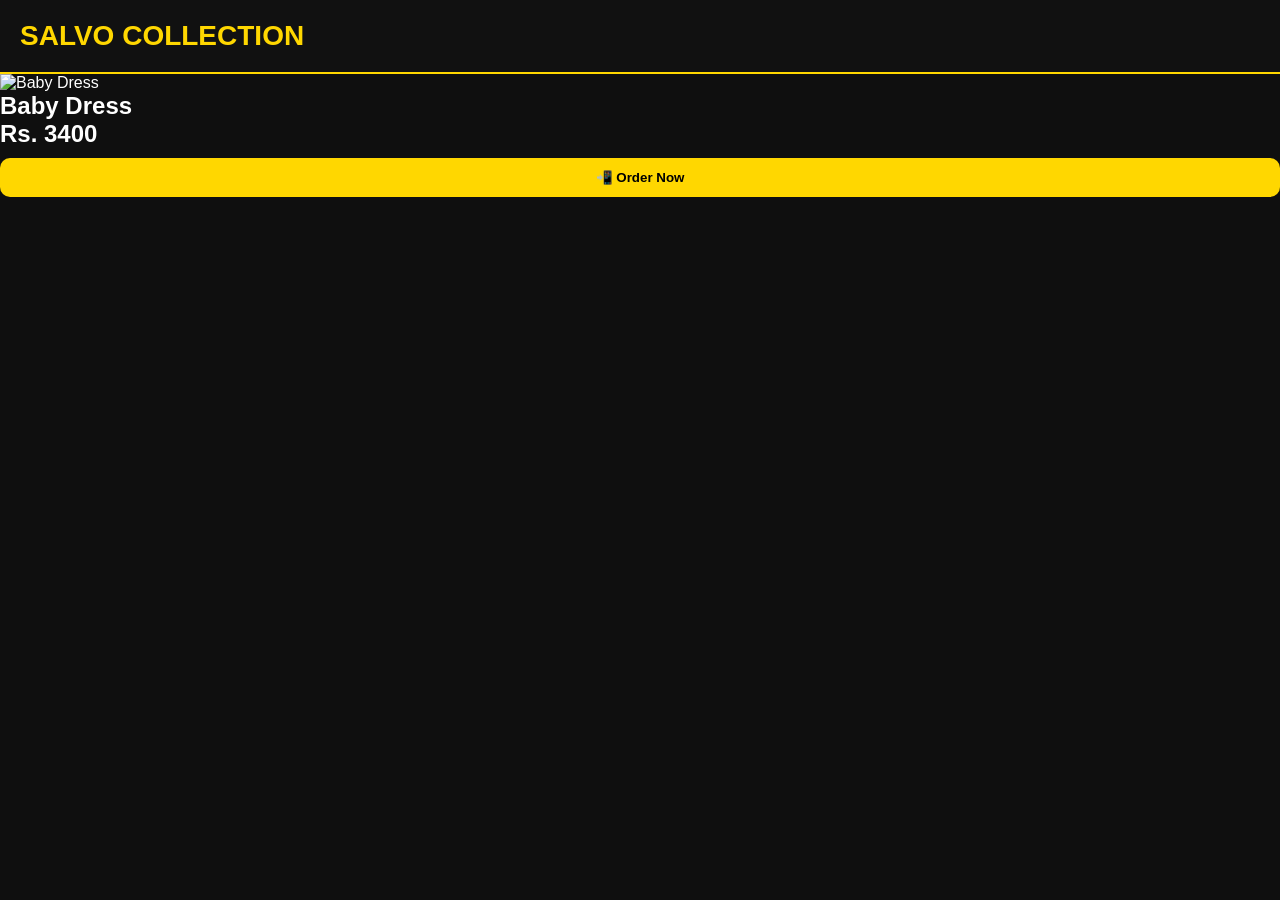
==== product.html @ 18aacce6 "Add files via upload" ====
<!DOCTYPE html>
<html>
<head>

<title>Product Details - SALVO COLLECTION</title>

<link rel="stylesheet" href="style.css">

</head>

<body>

<header class="header">

<div class="logo">
SALVO COLLECTION
</div>

</header>


<section class="details">

<img src="images/1784745617773.jpg" alt="Baby Dress">

<h1>Baby Dress</h1>

<h2>Rs. 3400</h2>


<a href="https://wa.me/94783456345?text=Hello%20SALVO%20COLLECTION,%20I%20want%20to%20order%20Baby%20Dress"
target="_blank">

<button>
📲 Order Now
</button>

</a>


</section>


</body>
</html>
---- style.css ----
*{
    margin:0;
    padding:0;
    box-sizing:border-box;
    font-family:'Poppins',sans-serif;
}

body{
    background:#0f0f0f;
    color:#fff;
}

.header{
    display:flex;
    justify-content:space-between;
    align-items:center;
    padding:20px;
    background:#111;
    border-bottom:2px solid gold;
}

.logo{
    font-size:28px;
    font-weight:bold;
    color:gold;
}

nav a{
    color:#fff;
    text-decoration:none;
    margin-left:20px;
    font-weight:500;
}

nav a:hover{
    color:gold;
}

.title{
    text-align:center;
    color:gold;
    margin:30px 0;
    font-size:30px;
}

.products{
    display:flex;
    flex-wrap:wrap;
    justify-content:center;
    gap:25px;
    padding:20px;
}

.product{
    width:260px;
    background:#1a1a1a;
    border-radius:15px;
    padding:15px;
    text-align:center;
    border:1px solid #333;
    transition:0.3s;
}

.product:hover{
    transform:translateY(-5px);
    border-color:gold;
}

.product img{
    width:150px;
    height:150px;
    object-fit:cover;
    border-radius:12px;
    cursor:pointer;
    display:block;
    margin:0 auto 15px;
}

.badge{
    display:inline-block;
    background:gold;
    color:#000;
    padding:5px 12px;
    border-radius:20px;
    font-size:12px;
    font-weight:bold;
    margin-bottom:10px;
}

.price{
    color:gold;
    font-size:22px;
    margin:10px 0;
    font-weight:bold;
}

button{
    width:100%;
    padding:12px;
    border:none;
    border-radius:10px;
    background:gold;
    color:#000;
    font-weight:bold;
    cursor:pointer;
    margin-top:10px;
}

button:hover{
    background:#ffd700;
}

.customer{
    max-width:500px;
    margin:40px auto;
    padding:20px;
}

.customer h2{
    text-align:center;
    color:gold;
    margin-bottom:20px;
}

.customer input,
.customer textarea{
    width:100%;
    padding:12px;
    margin-bottom:15px;
    border:none;
    border-radius:10px;
}

.customer textarea{
    height:100px;
}

footer{
    background:#111;
    text-align:center;
    padding:20px;
    margin-top:40px;
    border-top:2px solid gold;
}

footer h3{
    color:gold;
}
.popup{
    display:none;
    position:fixed;
    top:0;
    left:0;
    width:100%;
    height:100%;
    background:rgba(0,0,0,.9);
    justify-content:center;
    align-items:center;
    z-index:9999;
}

.popup img{
    max-width:90%;
    max-height:90%;
    border-radius:15px;
}

.slider{
    width:100%;
    height:220px;
    overflow:hidden;
    margin:20px auto;
}

.slider img{
    width:100%;
    height:220px;
    object-fit:cover;
    border-radius:12px;
}
    to{transform:rotate(360deg);}
#loader{
    position:fixed;
    width:100%;
    height:100%;
    background:#0f0f0f;
    display:flex;
    flex-direction:column;
    justify-content:center;
    align-items:center;
    z-index:99999;
}


#loader h2{
    color:gold;
    margin-top:25px;
    letter-spacing:3px;
    animation:textGlow 1.5s infinite alternate;
}


.spinner{
    width:70px;
    height:70px;
    border-radius:50%;
    border:5px solid #333;
    border-top:5px solid gold;
    animation:spin 1s linear infinite;
}


@keyframes spin{

    from{
        transform:rotate(0deg);
    }

    to{
        transform:rotate(360deg);
    }

}


@keyframes textGlow{

    from{
        opacity:0.5;
        transform:scale(1);
    }

    to{
        opacity:1;
        transform:scale(1.08);
    }

}

@media(max-width:768px){

.header{
    flex-direction:column;
    gap:15px;
}

.logo{
    font-size:32px;
    text-align:center;
}

nav{
    display:flex;
    gap:20px;
}

.products{
    flex-direction:column;
    align-items:center;
}

.product{
    width:90%;
    max-width:320px;
}

.product img{
    width:220px;
    height:220px;
}

.whatsapp{
    position:fixed;
    bottom:20px;
    right:20px;
    width:60px;
    height:60px;
    background:#25D366;
    border-radius:50%;
    display:flex;
    justify-content:center;
    align-items:center;
    box-shadow:0 4px 15px rgba(0,0,0,.3);
    z-index:9999;
    transition:.3s;
}

.whatsapp:hover{
    transform:scale(1.1);
}

.whatsapp img{
    width:32px;
    height:32px;
    filter:invert(1);
}
    .toast{
    position:fixed;
    top:25px;
    right:25px;
    min-width:300px;
    padding:16px 22px;
    background:rgba(30,30,30,.95);
    color:#fff;
    border-left:6px solid #25D366;
    border-radius:15px;
    box-shadow:0 10px 30px rgba(0,0,0,.35);
    backdrop-filter:blur(10px);
    font-size:16px;
    font-weight:600;
    opacity:0;
    transform:translateX(120%);
    transition:all .45s ease;
    z-index:99999;
}

.toast.show{
    opacity:1;
    transform:translateX(0);
}
.logo img{
    width:45px !important;
    height:45px !important;
    object-fit:contain;
}
.hero{
    height:350px;
    display:flex;
    align-items:center;
    justify-content:center;
    text-align:center;
    background:linear-gradient(135deg,#111,#222);
    border-bottom:2px solid gold;
}

.hero-text h1{
    font-size:45px;
    color:gold;
}

.hero-text p{
    font-size:18px;
    margin:15px 0;
}

.hero-text button{
    padding:12px 30px;
    border:none;
    border-radius:25px;
    background:gold;
    color:#111;
    font-size:16px;
    font-weight:bold;
    cursor:pointer;
}

.hero-text button:hover{
    transform:scale(1.05);
}
.product{
    transition:0.3s ease;
}

.product:hover{
    transform:translateY(-10px);
    box-shadow:0 10px 25px rgba(255,215,0,0.3);
}

.product img{
    transition:0.3s ease;
}

.product:hover img{
    transform:scale(1.05);
}
.search-box{
    text-align:center;
    margin:20px;
}

.search-box input{
    width:80%;
    max-width:400px;
    padding:12px 20px;
    border-radius:25px;
    border:2px solid gold;
    background:#111;
    color:white;
    font-size:16px;
}
.categories{
    text-align:center;
    margin:20px;
}

.categories button{
    padding:10px 25px;
    margin:5px;
    border:none;
    border-radius:20px;
    background:gold;
    color:#111;
    font-weight:bold;
    cursor:pointer;
}

.categories button:hover{
    transform:scale(1.05);
}
.discount-popup{
    position:fixed;
    top:0;
    left:0;
    width:100%;
    height:100%;
    background:rgba(0,0,0,0.7);
    display:flex;
    justify-content:center;
    align-items:center;
    z-index:9999;
    animation:fadeIn 0.5s;
}

.discount-box{
    background:#111;
    color:white;
    padding:30px;
    text-align:center;
    border-radius:20px;
    border:2px solid gold;
    animation:zoom 0.5s;
}

.discount-box h1{
    color:gold;
    font-size:45px;
}

.discount-box span{
    float:right;
    cursor:pointer;
}

.coupon{
    background:gold;
    color:black;
    padding:10px;
    margin:15px;
    font-weight:bold;
    border-radius:10px;
}

.discount-box button{
    padding:12px 25px;
    border:none;
    border-radius:20px;
    background:gold;
    font-weight:bold;
}

@keyframes zoom{
    from{
        transform:scale(0);
    }
    to{
        transform:scale(1);
    }
}

@keyframes fadeIn{
    from{opacity:0;}
    to{opacity:1;}
}
.offer-banner{
    text-align:center;
    padding:12px;
    background:gold;
    color:#111;
    font-weight:bold;
    animation:slide 2s infinite alternate;
}

@keyframes slide{
    from{
        letter-spacing:1px;
    }
    to{
        letter-spacing:3px;
    }
}
.details img{
    width:180px !important;
    height:180px !important;
    object-fit:cover;
    border-radius:20px;
}
/* Product entrance animation */

.product{
    animation: fadeUp 0.8s ease;
}


@keyframes fadeUp{

    from{
        opacity:0;
        transform:translateY(40px);
    }

    to{
        opacity:1;
        transform:translateY(0);
    }

}


/* Image hover animation */

.product img{
    transition:0.4s ease;
}


.product img:hover{

    transform:scale(1.08) rotate(2deg);

}


/* Button animation */

.product button{

    transition:0.3s ease;

}


.product button:hover{

    transform:scale(1.08);
    box-shadow:0 0 15px gold;

}


/* Logo animation */

.logo{

    animation:logoMove 1s ease;

}


@keyframes logoMove{

    from{
        opacity:0;
        transform:translateX(-50px);
    }

    to{
        opacity:1;
        transform:translateX(0);
    }

}
.snow,
.snow::before,
.snow::after{
    position:fixed;
    top:-100%;
    left:0;
    width:100%;
    height:200%;
    pointer-events:none;
    background-image:
        radial-gradient(4px 4px at 100px 50px,#fff,transparent),
        radial-gradient(3px 3px at 300px 150px,#fff,transparent),
        radial-gradient(4px 4px at 500px 250px,#fff,transparent),
        radial-gradient(3px 3px at 700px 100px,#fff,transparent),
        radial-gradient(4px 4px at 900px 300px,#fff,transparent);
    background-repeat:repeat;
    animation:snowFall 12s linear infinite;
}

.snow::before{
    content:"";
    animation-duration:18s;
    opacity:0.6;
}

.snow::after{
    content:"";
    animation-duration:25s;
    opacity:0.4;
}

@keyframes snowFall{
    from{
        transform:translateY(0);
    }
    to{
        transform:translateY(50%);
    }
}
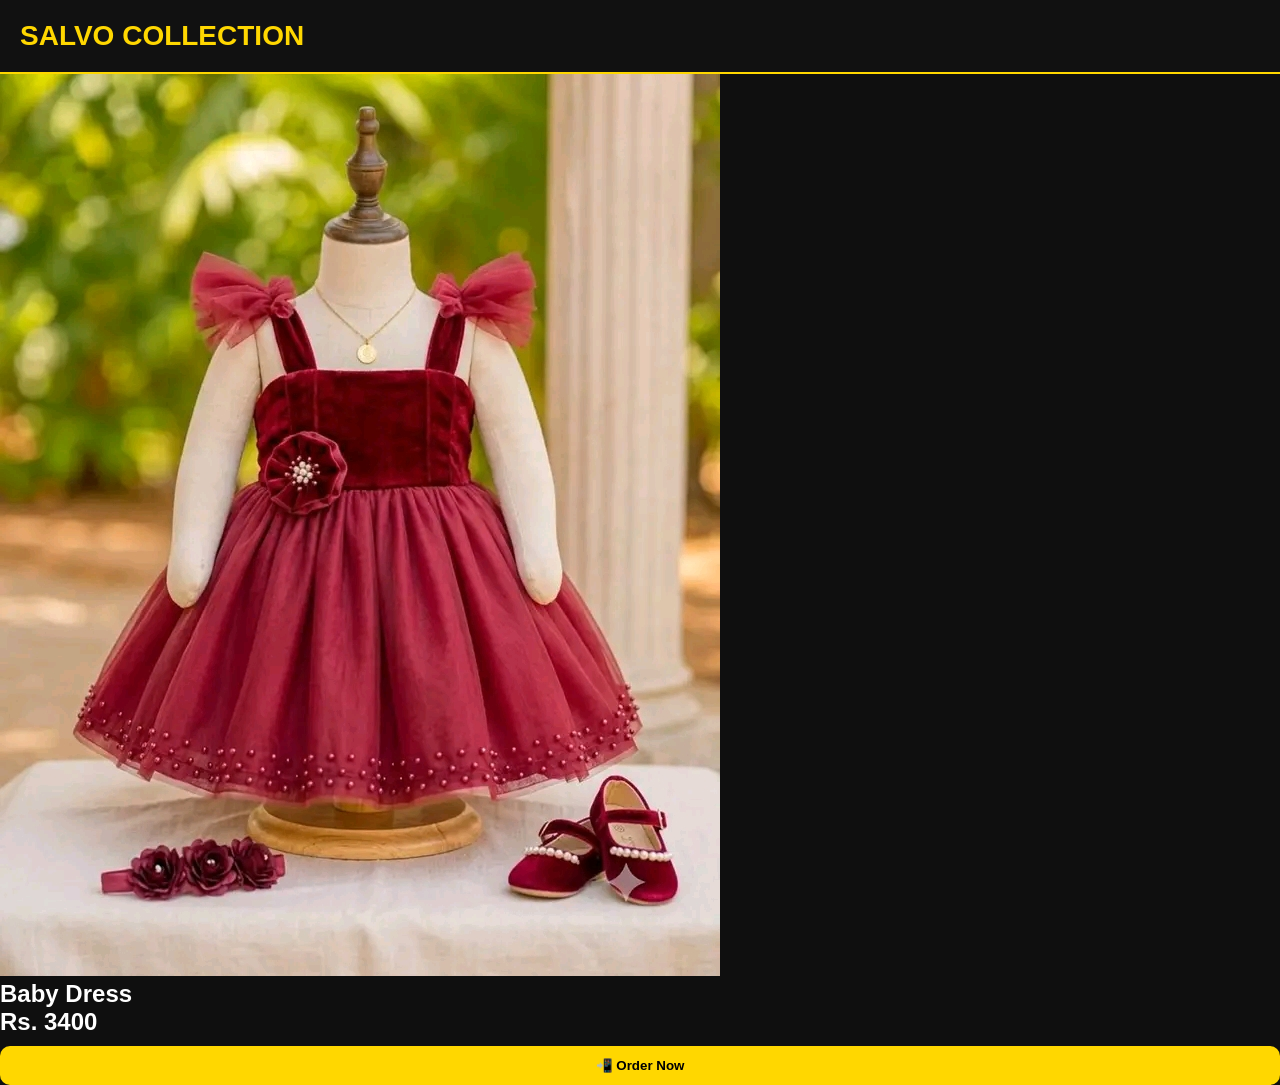
==== commit fea9084a: "Update image source path for product display" ====
--- a/product.html
+++ b/product.html
@@ -21,7 +21,7 @@
 
 <section class="details">
 
-<img src="images/1784745617773.jpg" alt="Baby Dress">
+<img src="1784745617773.jpg" alt="Baby Dress">
 
 <h1>Baby Dress</h1>
 
@@ -42,4 +42,4 @@
 
 
 </body>
-</html>+</html>
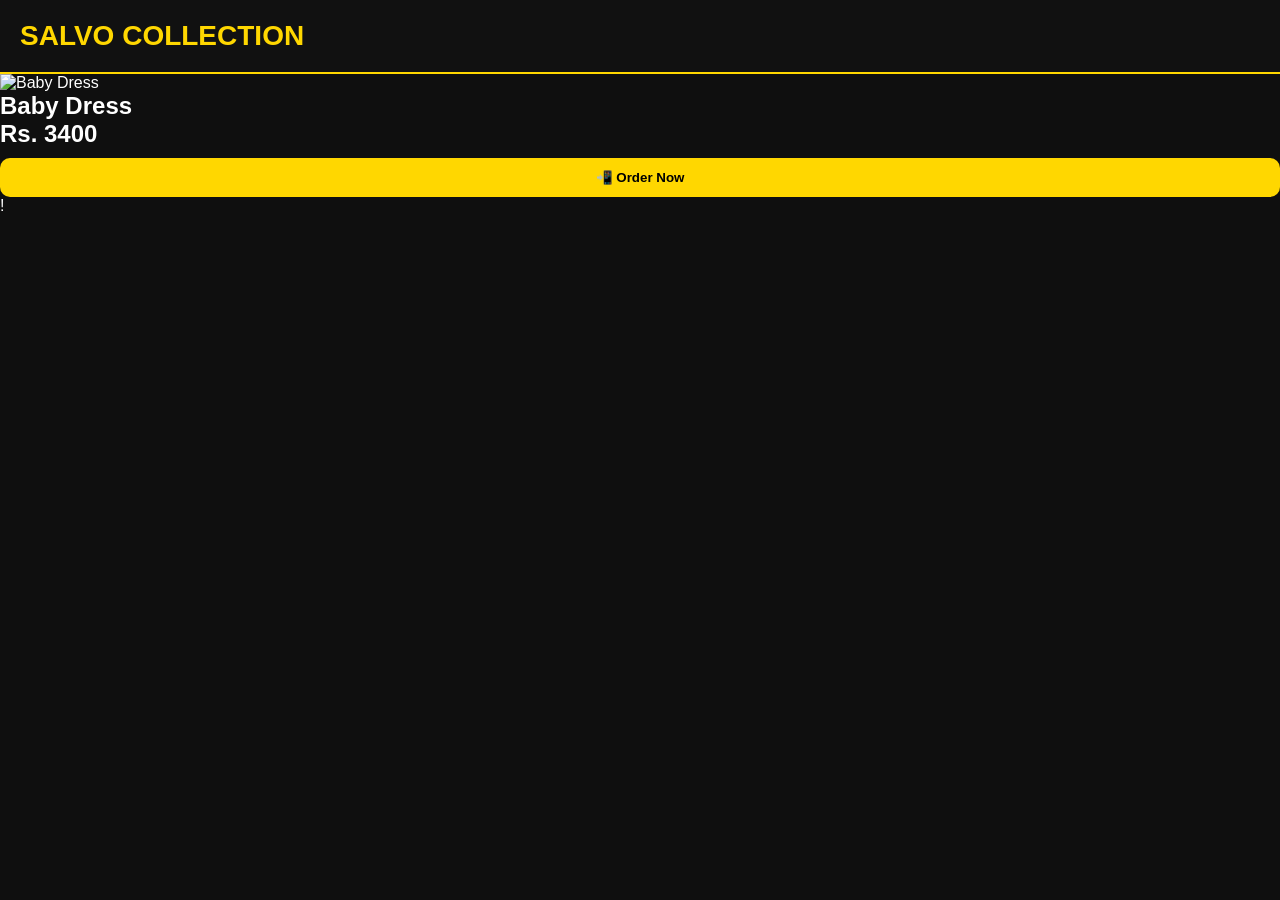
==== commit 941cb806: "Add files via upload" ====
--- a/product.html
+++ b/product.html
@@ -21,7 +21,7 @@
 
 <section class="details">
 
-<img src="1784745617773.jpg" alt="Baby Dress">
+<img src="images/1784745617773.jpg" alt="Baby Dress">
 
 <h1>Baby Dress</h1>
 
@@ -38,8 +38,7 @@
 </a>
 
 
-</section>
-
+</section>!
 
 </body>
-</html>
+</html>
--- a/style.css
+++ b/style.css
@@ -53,16 +53,19 @@
 
 .product{
     width:260px;
-    background:#1a1a1a;
-    border-radius:15px;
-    padding:15px;
-    text-align:center;
-    border:1px solid #333;
-    transition:0.3s;
+    padding:20px;
+    text-align:center;
+    border-radius:20px;
+    background:rgba(255,255,255,.08);
+    backdrop-filter:blur(18px);
+    border:1px solid rgba(255,255,255,.15);
+    box-shadow:0 8px 30px rgba(0,0,0,.35);
+    transition:.4s;
 }
 
 .product:hover{
-    transform:translateY(-5px);
+    transform:translateY(-10px) scale(1.03);
+    box-shadow:0 15px 40px rgba(255,215,0,.3);
     border-color:gold;
 }
 
@@ -587,24 +590,301 @@
     background-repeat:repeat;
     animation:snowFall 12s linear infinite;
 }
-
-.snow::before{
-    content:"";
-    animation-duration:18s;
-    opacity:0.6;
-}
-
-.snow::after{
-    content:"";
-    animation-duration:25s;
-    opacity:0.4;
-}
+.snow{
+    position:fixed;
+    top:0;
+    left:0;
+    width:100%;
+    height:100%;
+    pointer-events:none;
+    overflow:hidden;
+    z-index:9998;
+    will-change:transform;
+}
+
+.snow span{
+    position:absolute;
+    top:-20px;
+    color:white;
+    font-size:15px;
+    opacity:.8;
+    text-shadow:
+    0 0 5px white,
+    0 0 10px white,
+    0 0 20px white;
+
+    animation:
+    snowFall linear infinite,
+    snowMove ease-in-out infinite;
+}
+
 
 @keyframes snowFall{
+
+    0%{
+        transform:translateY(-20px);
+        opacity:0;
+    }
+
+    20%{
+        opacity:1;
+    }
+
+    100%{
+        transform:translateY(110vh);
+        opacity:0;
+    }
+}
+
+
+@keyframes snowMove{
+
+    0%,100%{
+        margin-left:0;
+    }
+
+    50%{
+        margin-left:80px;
+    }
+}
+}
+body.light{
+    background:#f5f5f5;
+    color:#111;
+}
+
+body.light .header,
+body.light footer{
+    background:#fff;
+}
+
+body.light .product{
+    background:#fff;
+    border:1px solid #ddd;
+}
+
+body.light nav a{
+    color:#111;
+}
+
+body.light .price,
+body.light .logo,
+body.light .title,
+body.light footer h3{
+    color:#d4a000;
+}
+
+#themeBtn{
+    position:fixed;
+    top:15px;
+    right:15px;
+    width:50px;
+    height:50px;
+    border:none;
+    border-radius:12px;
+    background:#1f1f1f;
+    color:#fff;
+    font-size:22px;
+    cursor:pointer;
+    box-shadow:0 5px 15px rgba(0,0,0,.3);
+    z-index:99999;
+    transition:.3s;
+}
+
+#themeBtn:hover{
+    transform:scale(1.1);
+    background:gold;
+    color:#000;
+}
+#cursor{
+    position:fixed;
+    width:20px;
+    height:20px;
+    background:rgba(255,215,0,.4);
+    border:2px solid gold;
+    border-radius:50%;
+    pointer-events:none;
+    transform:translate(-50%,-50%);
+    backdrop-filter:blur(5px);
+    box-shadow:0 0 20px gold;
+    z-index:999999;
+}
+#delivery{
+    width:100%;
+    padding:12px;
+    border:none;
+    border-radius:10px;
+    margin-bottom:15px;
+}
+
+#deliveryPrice{
+    color:gold;
+    font-weight:bold;
+    margin-bottom:15px;
+}
+.delivery-popup{
+    position:fixed;
+    inset:0;
+    background:rgba(0,0,0,.75);
+    display:none;
+    justify-content:center;
+    align-items:center;
+    z-index:999999;
+    backdrop-filter:blur(8px);
+}
+
+.delivery-box{
+    width:90%;
+    max-width:380px;
+    background:#181818;
+    border:2px solid gold;
+    border-radius:20px;
+    padding:25px;
+    text-align:center;
+    box-shadow:0 0 35px rgba(255,215,0,.35);
+    animation:popup .35s ease;
+}
+
+.delivery-box h2{
+    color:gold;
+    margin-bottom:10px;
+}
+
+.delivery-box select{
+    width:100%;
+    padding:12px;
+    margin:20px 0;
+    border:none;
+    border-radius:10px;
+    font-size:16px;
+}
+
+.delivery-info{
+    color:gold;
+    font-weight:bold;
+    margin-bottom:15px;
+}
+
+.cod{
+    background:#25D366;
+    color:#fff;
+    padding:10px;
+    border-radius:10px;
+    margin-bottom:20px;
+}
+
+.delivery-box button{
+    width:100%;
+    padding:13px;
+    border:none;
+    border-radius:12px;
+    background:gold;
+    color:#000;
+    font-size:17px;
+    font-weight:bold;
+}
+
+@keyframes popup{
     from{
-        transform:translateY(0);
+        transform:scale(.8);
+        opacity:0;
     }
     to{
-        transform:translateY(50%);
+        transform:scale(1);
+        opacity:1;
+    }
+}
+.hours-banner{
+    background:linear-gradient(90deg,#111,gold,#111);
+    color:#000;
+    text-align:center;
+    padding:8px;
+    font-weight:bold;
+    font-size:14px;
+}
+.counter{
+    display:flex;
+    justify-content:center;
+    gap:40px;
+    text-align:center;
+    padding:40px 20px;
+}
+
+.counter h2{
+    color:gold;
+    font-size:35px;
+}
+
+.counter p{
+    color:white;
+}
+
+@media(max-width:600px){
+    .counter{
+        flex-direction:column;
+    }
+}
+.warning-popup{
+    position:fixed;
+    top:0;
+    left:0;
+    width:100%;
+    height:100%;
+    background:rgba(0,0,0,.65);
+    display:flex;
+    justify-content:center;
+    align-items:center;
+    z-index:9999;
+}
+
+.warning-box{
+    width:320px;
+    background:#fff;
+    border-radius:20px;
+    padding:25px;
+    text-align:center;
+    animation:pop .3s ease;
+    box-shadow:0 15px 40px rgba(0,0,0,.3);
+}
+
+.warning-box h2{
+    color:#ff3b30;
+    margin-bottom:10px;
+}
+
+.warning-box hr{
+    margin:15px 0;
+}
+
+.warning-box p{
+    text-align:left;
+    margin:8px 0;
+}
+
+.warning-box h3{
+    color:#28a745;
+    margin:15px 0;
+}
+
+.warning-box button{
+    margin-top:20px;
+    width:100%;
+    padding:12px;
+    border:none;
+    border-radius:10px;
+    background:#000;
+    color:#fff;
+    font-size:16px;
+    cursor:pointer;
+}
+
+@keyframes pop{
+    from{
+        transform:scale(.7);
+        opacity:0;
+    }
+    to{
+        transform:scale(1);
+        opacity:1;
     }
 }
